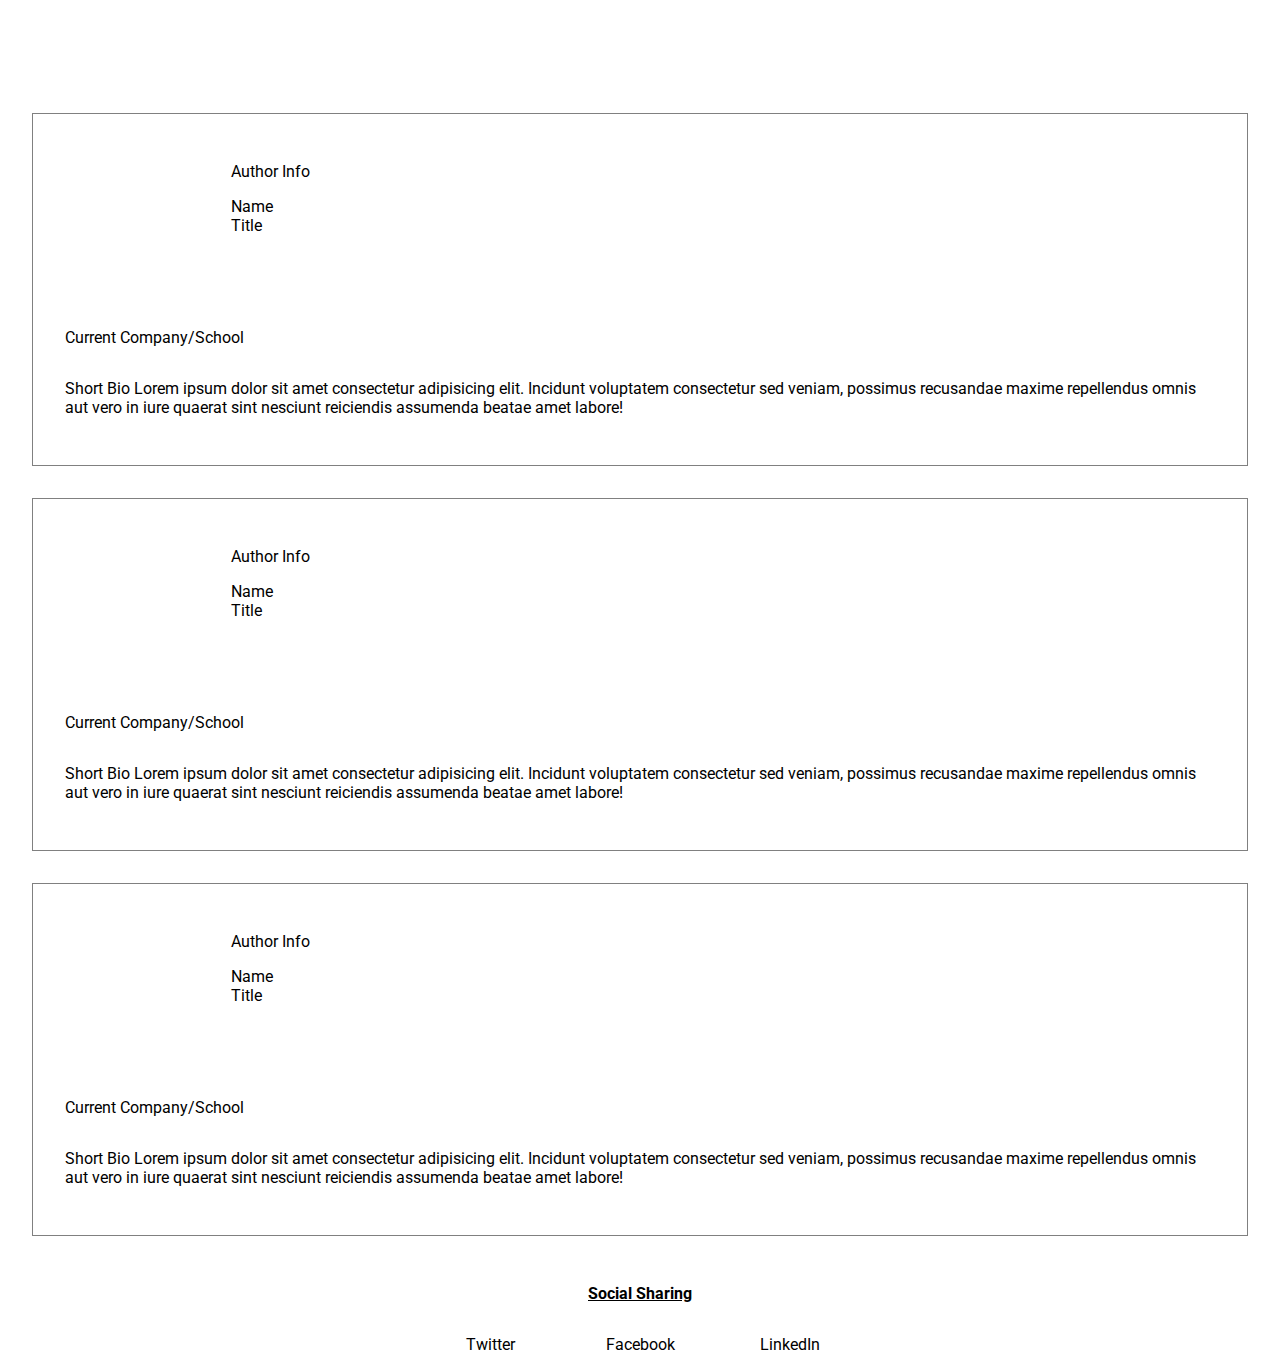
==== blog-post.html @ 5e6c3c48 "Handle mobile responsive" ====
<!DOCTYPE html>
<html lang="en">

<head>
    <meta charset="UTF-8">
    <meta name="viewport" content="width=device-width, initial-scale=1.0">
    <meta name="Blog Post" content="Blog Post">
    <title>Blog Post</title>
    <link href="/assets/css/blog-post.css" rel="stylesheet" />
    <link href="/assets/css/buttons.css" rel="stylesheet" />
    <link href="/assets/css/variables.css" rel="stylesheet" />
    <link href="https://fonts.googleapis.com/css2?family=Material+Symbols+Outlined" rel="stylesheet" />
    <link rel="stylesheet" href="https://fonts.googleapis.com/css?family=Roboto">
</head>

<body class="body">
    <header id="header">
        <h1 class="default-padding">Blog Title</h1>
    </header>

    <div class="container">

        <section class="author-section">
            <article>
                <div class="author-row">
                    <div class="img image1"></div>
                    <div class="author-info-wrapper">
                        <div class="author-info p-y-1">Author Info</div>
                        <div class="author-name">Name</div>
                        <div class="author-title">Title</div>
                    </div>
                </div>
                <div class="author-school p-y-1">Current Company/School</div>
                <div class="author-shortBio p-y-1">Short Bio Lorem ipsum dolor sit amet consectetur adipisicing elit.
                    Incidunt voluptatem consectetur sed veniam, possimus recusandae maxime repellendus omnis aut vero in
                    iure quaerat sint nesciunt reiciendis assumenda beatae amet labore!</div>
            </article>
        </section>

        <section class="author-section">
            <article>
                <div class="author-row">
                    <div class="img image1"></div>
                    <div class="author-info-wrapper">
                        <div class="author-info p-y-1">Author Info</div>
                        <div class="author-name">Name</div>
                        <div class="author-title">Title</div>
                    </div>
                </div>
                <div class="author-school p-y-1">Current Company/School</div>
                <div class="author-shortBio p-y-1">Short Bio Lorem ipsum dolor sit amet consectetur adipisicing elit.
                    Incidunt voluptatem consectetur sed veniam, possimus recusandae maxime repellendus omnis aut vero in
                    iure quaerat sint nesciunt reiciendis assumenda beatae amet labore!</div>
            </article>
        </section>

        <section class="author-section">
            <article>
                <div class="author-row">
                    <div class="img image1"></div>
                    <div class="author-info-wrapper">
                        <div class="author-info p-y-1">Author Info</div>
                        <div class="author-name">Name</div>
                        <div class="author-title">Title</div>
                    </div>
                </div>
                <div class="author-school p-y-1">Current Company/School</div>
                <div class="author-shortBio p-y-1">Short Bio Lorem ipsum dolor sit amet consectetur adipisicing elit.
                    Incidunt voluptatem consectetur sed veniam, possimus recusandae maxime repellendus omnis aut vero in
                    iure quaerat sint nesciunt reiciendis assumenda beatae amet labore!</div>
            </article>
        </section>

    </div>

    <footer id="footer" class="default-padding">
        <div class="section">
            <b class="row1">Social Sharing</b>
            <div class="row2">
                <div class="item">
                    <a class="link" href="#">Twitter</a>
                </div>
                <div class="item">
                    <a class="link" href="#">Facebook</a>
                </div>
                <div class="item">
                    <a class="link" href="#">LinkedIn</a>
                </div>
            </div>
        </div>
    </footer>
</body>

</html>
---- assets/css/blog-post.css ----
.body {
    margin: 0;
    padding: 0;
    font-family: 'Roboto', serif;
}

#header {
    grid-area: header;
    border-bottom: 1px solid var(--black);
    display: flex;
    align-items: center;
    background-color: var(--green);
    color: white;
    padding: 0rem 2rem;
    margin-bottom: 2rem;
}

.container {
    padding: 0rem 2rem;
}

.author-section {
    padding: 2rem;
    border: 1px solid gray;
    margin-bottom: 2rem;
}

.author-row {
    display: flex;
    width: 100%;
}

.img {
    background-size: cover;
    height: 150px;
    width: 150px;
    margin-bottom: 1rem;
    border-radius: 50%;
}

.image1 {
    background-image: url('/assets/images/3.jpg');
}

.author-info-wrapper {
    padding: 0rem 1rem;
}

.p-y-1 {
    padding: 1rem 0rem;
}

#footer {
    grid-area: footer;
    border-top: 1px solid var(--black);
    align-items: center;
    justify-content: center;
    background-color: var(--blue);
    color: var(--white);
    display: flex;
}

#footer .section {
    padding: 1rem;
    text-align: center;
}

#footer .section .row2 {
    margin-top: 2rem;
    display: flex;
    justify-content: center;
}

#footer .section .row1 {
    text-decoration: underline;
}

#footer .section .row2 .link {
    text-decoration: none;
    color: var(--white)
}

#footer .section .row2 .item {
    width: 150px;
}
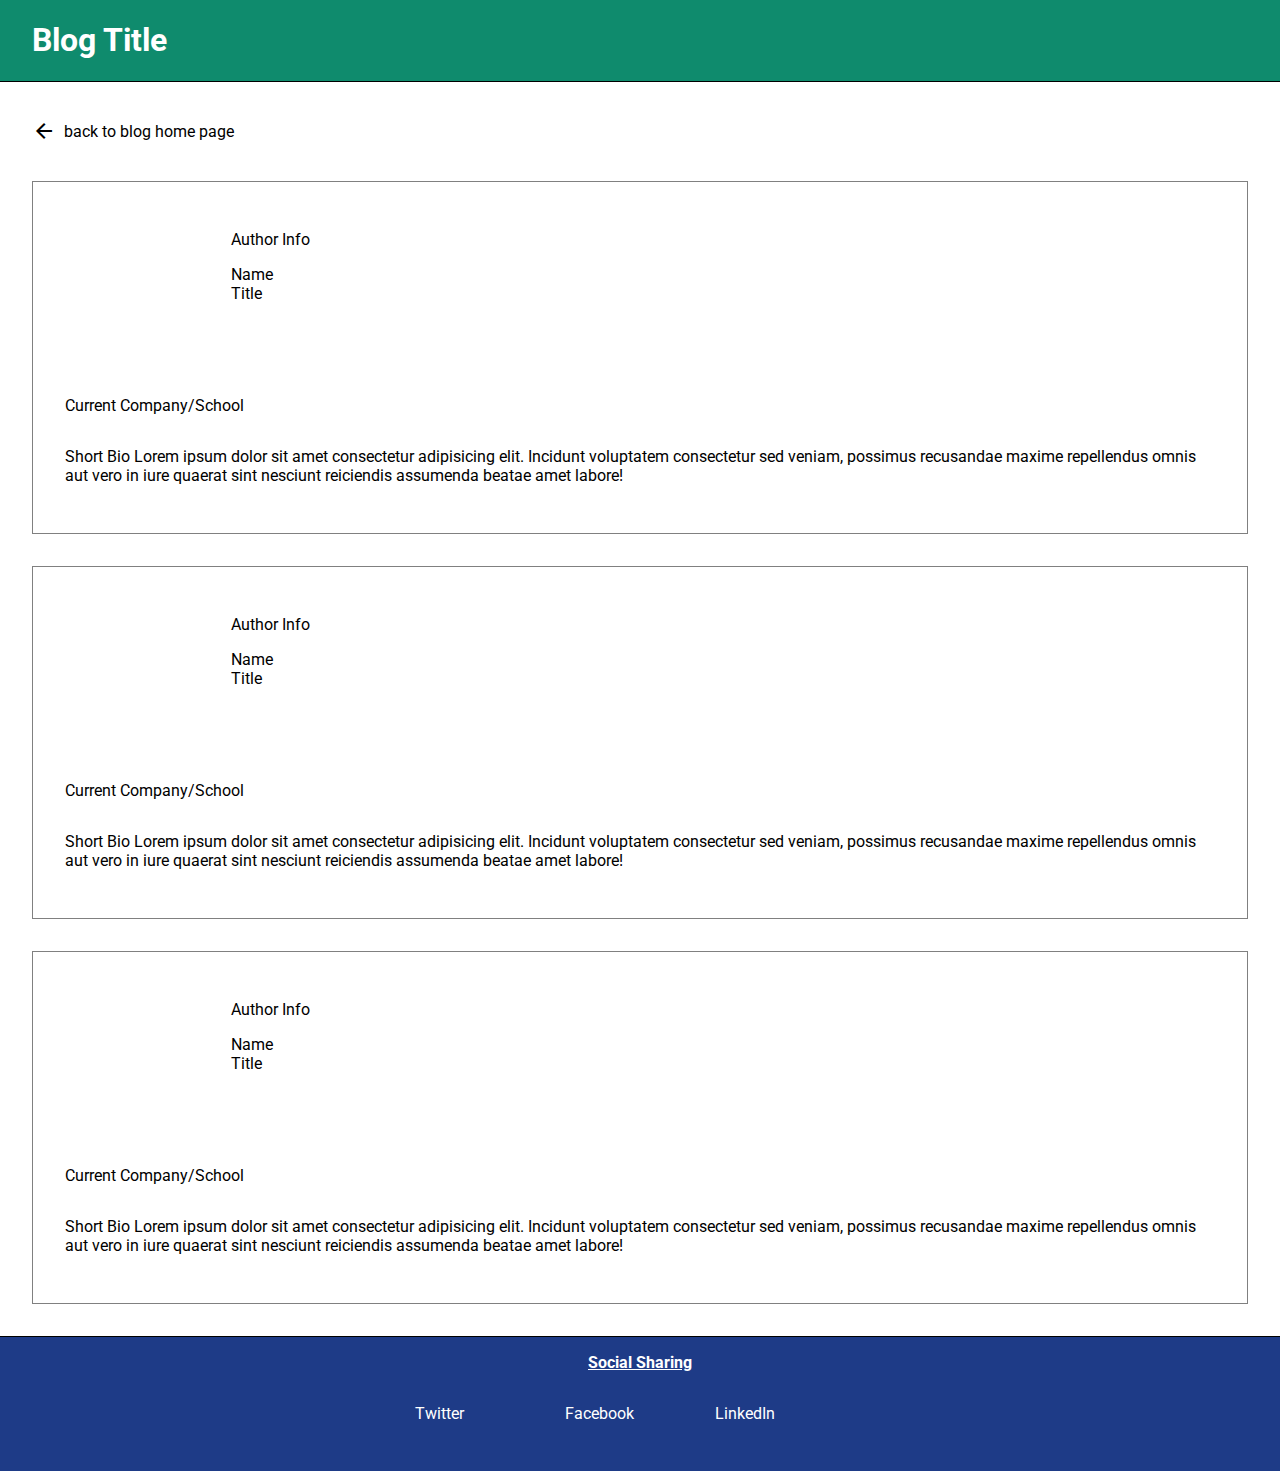
==== commit f33d0c19: "fixing link issue" ====
--- a/blog-post.html
+++ b/blog-post.html
@@ -6,9 +6,9 @@
     <meta name="viewport" content="width=device-width, initial-scale=1.0">
     <meta name="Blog Post" content="Blog Post">
     <title>Blog Post</title>
-    <link href="/assets/css/blog-post.css" rel="stylesheet" />
-    <link href="/assets/css/buttons.css" rel="stylesheet" />
-    <link href="/assets/css/variables.css" rel="stylesheet" />
+    <link href="assets/css/blog-post.css" rel="stylesheet" />
+    <link href="assets/css/buttons.css" rel="stylesheet" />
+    <link href="assets/css/variables.css" rel="stylesheet" />
     <link href="https://fonts.googleapis.com/css2?family=Material+Symbols+Outlined" rel="stylesheet" />
     <link rel="stylesheet" href="https://fonts.googleapis.com/css?family=Roboto">
 </head>
@@ -19,6 +19,13 @@
     </header>
 
     <div class="container">
+
+        <a class="link" href="blog-homepage.html">
+            <span class="material-symbols-outlined">
+                arrow_back
+            </span>
+           <span class="text"> back to blog home page</span>
+        </a>
 
         <section class="author-section">
             <article>
--- a/assets/css/blog-post.css
+++ b/assets/css/blog-post.css
@@ -39,7 +39,7 @@
 }
 
 .image1 {
-    background-image: url('/assets/images/3.jpg');
+    background-image: url('../images/3.jpg');
 }
 
 .author-info-wrapper {
@@ -82,4 +82,16 @@
 
 #footer .section .row2 .item {
     width: 150px;
+}
+
+.link{
+    color: var(--black);
+    display: flex;
+    align-items: center;
+    text-decoration: none;
+    margin-bottom: 2rem;
+}
+
+.link .text{
+    padding: .5rem;
 }--- a/assets/css/buttons.css
+++ b/assets/css/buttons.css
@@ -0,0 +1,17 @@
+.btn{
+    cursor: pointer;
+    fill: var(--white);
+    color: var(--white);
+    border-radius: 5px;
+    border: 1px solid var(--green);
+    background-color: var(--green);
+    margin: 0;
+    padding: 1rem 1rem;
+    font-size: 0.9rem;
+}
+
+.btn:hover{
+    transition: 0.3s;
+    background-color: var(--greenDark);
+    color: var(--white);
+}--- a/assets/css/variables.css
+++ b/assets/css/variables.css
@@ -0,0 +1,7 @@
+:root {
+    --green: #0f8b6d;
+    --greenDark: #0a5946;
+    --blue: #1e3b87;
+    --black: #000000;
+    --white: #ffffff;
+}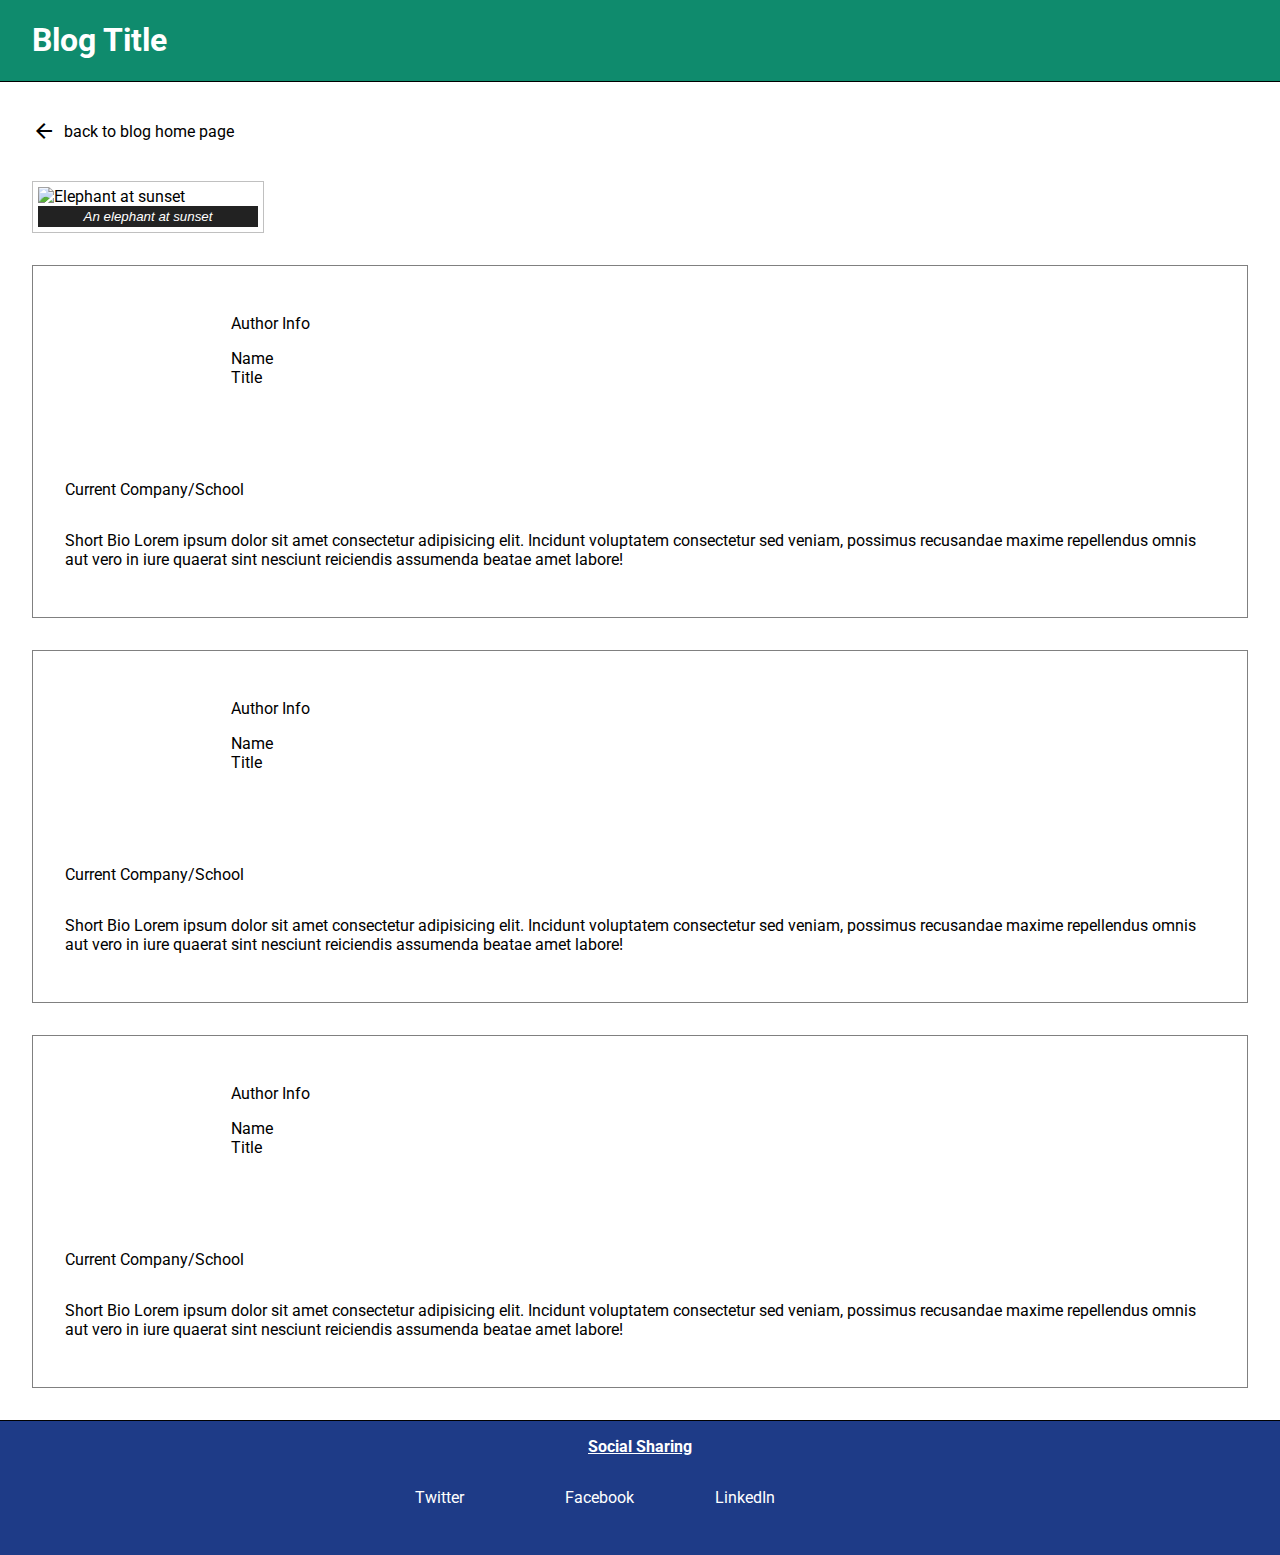
==== commit 14756650: "Fixing issues" ====
--- a/blog-post.html
+++ b/blog-post.html
@@ -6,9 +6,8 @@
     <meta name="viewport" content="width=device-width, initial-scale=1.0">
     <meta name="Blog Post" content="Blog Post">
     <title>Blog Post</title>
-    <link href="assets/css/blog-post.css" rel="stylesheet" />
-    <link href="assets/css/buttons.css" rel="stylesheet" />
-    <link href="assets/css/variables.css" rel="stylesheet" />
+    <link href="assets/css/main.css" rel="stylesheet" />
+    <link href="assets/css/blog-post.css" rel="stylesheet" />    
     <link href="https://fonts.googleapis.com/css2?family=Material+Symbols+Outlined" rel="stylesheet" />
     <link rel="stylesheet" href="https://fonts.googleapis.com/css?family=Roboto">
 </head>
@@ -26,6 +25,11 @@
             </span>
            <span class="text"> back to blog home page</span>
         </a>
+
+        <figure>
+            <img src="./assets/images/4.jpg" alt="Elephant at sunset" />
+            <figcaption>An elephant at sunset</figcaption>
+        </figure>
 
         <section class="author-section">
             <article>
--- a/assets/css/main.css
+++ b/assets/css/main.css
@@ -0,0 +1,3 @@
+@import url('buttons.css');
+@import url('card.css');
+@import url('variables.css');--- a/assets/css/blog-post.css
+++ b/assets/css/blog-post.css
@@ -94,4 +94,30 @@
 
 .link .text{
     padding: .5rem;
-}+}
+
+
+
+figure {
+    border: thin #c0c0c0 solid;
+    display: flex;
+    flex-flow: column;
+    padding: 5px;
+    max-width: 220px;
+    margin: 0;
+    margin-bottom: 2rem;
+  }
+  
+  img {
+    max-width: 220px;
+    max-height: 150px;
+  }
+  
+  figcaption {
+    background-color: #222;
+    color: #fff;
+    font: italic smaller sans-serif;
+    padding: 3px;
+    text-align: center;
+  }
+  